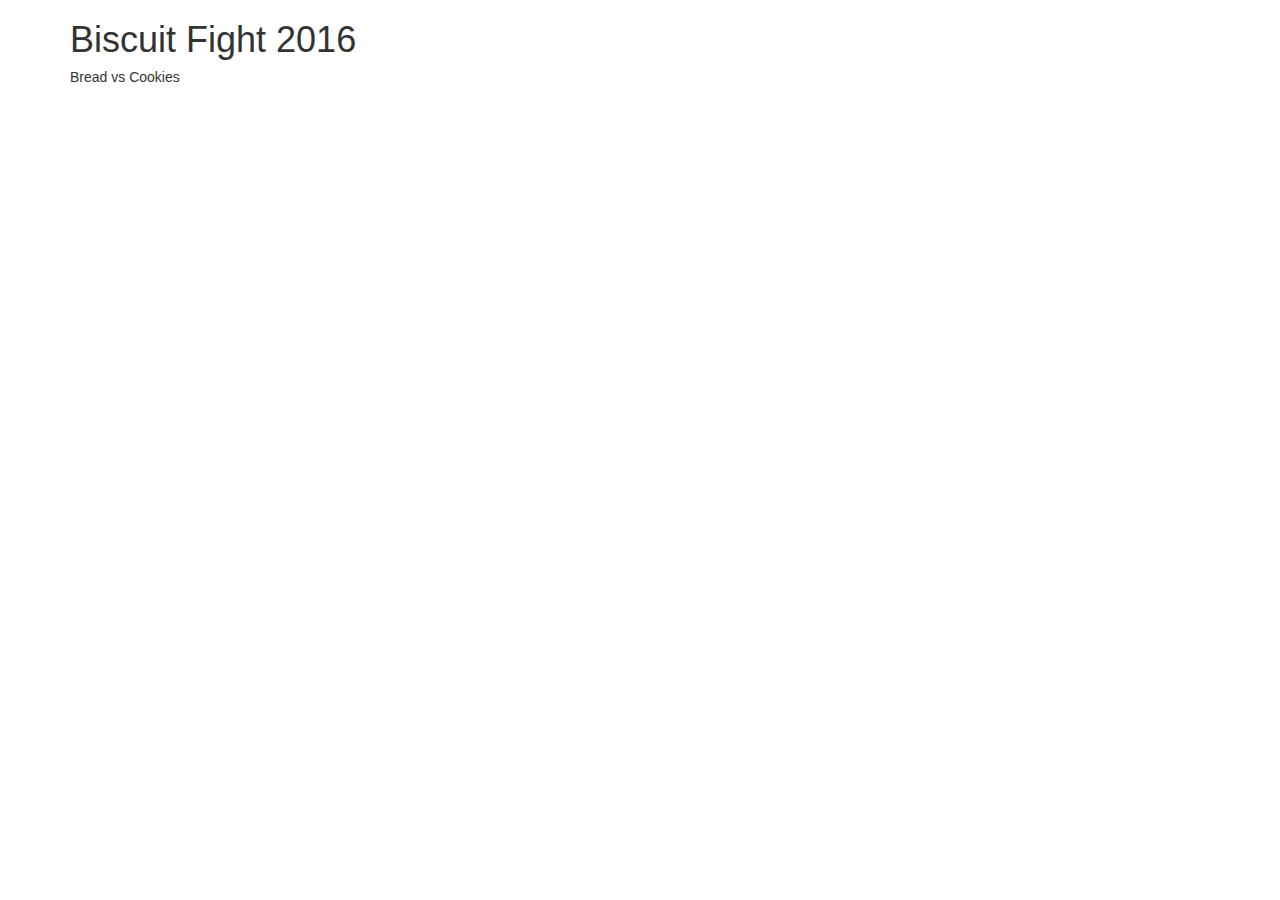
==== index.html @ 8ea5becc "Biscuit Test" ====
<!DOCTYPE html>
<html lang="en">
  <head>
    <meta charset="utf-8">
    <meta http-equiv="X-UA-Compatible" content="IE=edge">
    <meta name="viewport" content="width=device-width, initial-scale=1">
    <!-- The above 3 meta tags *must* come first in the head; any other head content must come *after* these tags -->
    <title>ArtFight.github.io</title>

    <link href="bootstrap/css/bootstrap.min.css" rel="stylesheet">

    <!-- HTML5 shim and Respond.js for IE8 support of HTML5 elements and media queries -->
    <!-- WARNING: Respond.js doesn't work if you view the page via file:// -->
    <!--[if lt IE 9]>
      <script src="https://oss.maxcdn.com/html5shiv/3.7.2/html5shiv.min.js"></script>
      <script src="https://oss.maxcdn.com/respond/1.4.2/respond.min.js"></script>
    <![endif]-->
  </head>
  <body>
    <div class="container">
      <h1>Biscuit Fight 2016</h1>
      <h5> Bread vs Cookies </h5>
    </div> 

    <script src="https://ajax.googleapis.com/ajax/libs/jquery/1.11.3/jquery.min.js"></script>
    <script src="bootstrap/js/bootstrap.min.js"></script>
  </body>
</html>
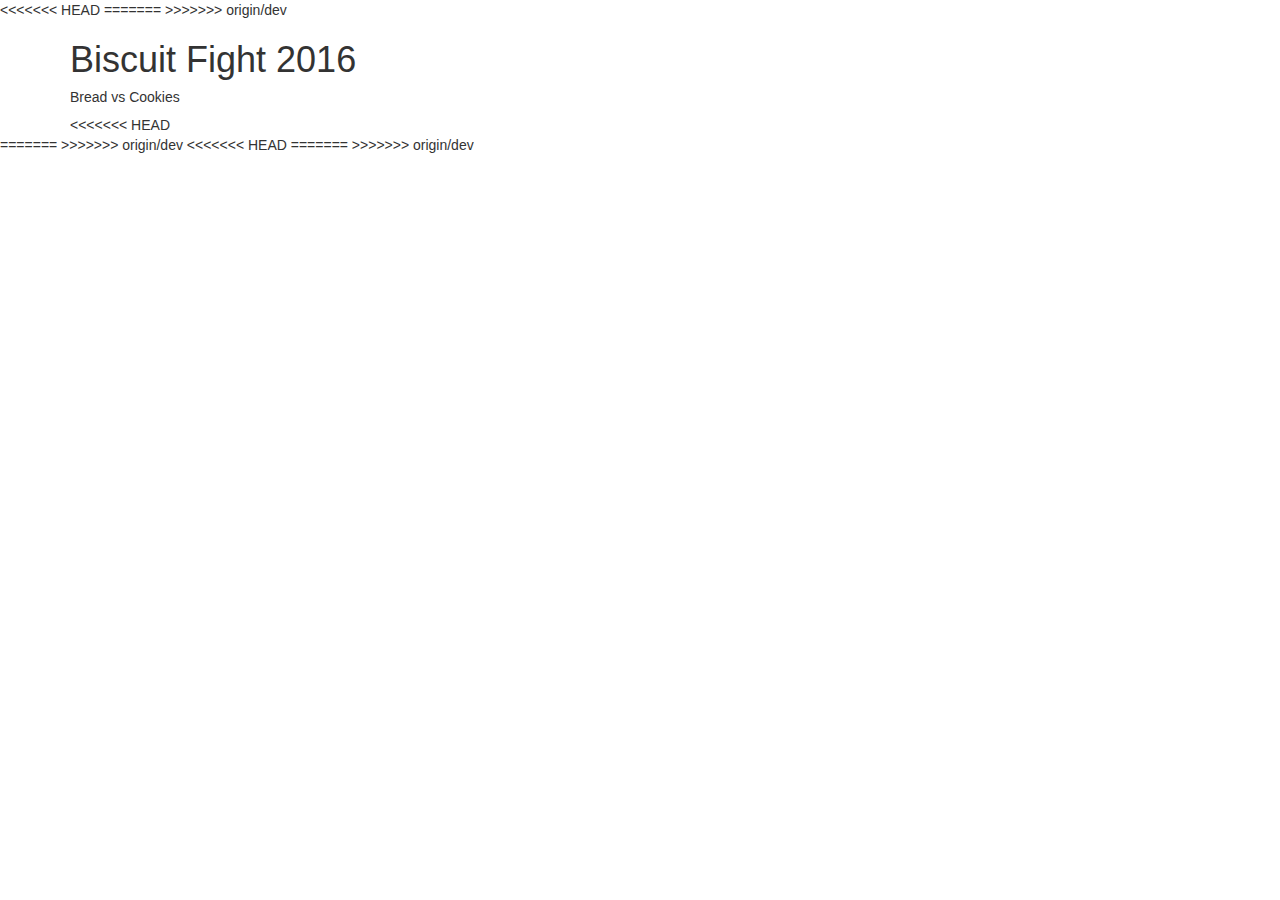
==== commit d61bcdda: "Merge remote-tracking branch 'origin/dev'" ====
--- a/index.html
+++ b/index.html
@@ -5,8 +5,13 @@
     <meta http-equiv="X-UA-Compatible" content="IE=edge">
     <meta name="viewport" content="width=device-width, initial-scale=1">
     <!-- The above 3 meta tags *must* come first in the head; any other head content must come *after* these tags -->
+    <link href="css/style.css" rel="stylesheet">
     <title>ArtFight.github.io</title>
 
+<<<<<<< HEAD
+    <!-- Bootstrap -->
+=======
+>>>>>>> origin/dev
     <link href="bootstrap/css/bootstrap.min.css" rel="stylesheet">
 
     <!-- HTML5 shim and Respond.js for IE8 support of HTML5 elements and media queries -->
@@ -20,9 +25,17 @@
     <div class="container">
       <h1>Biscuit Fight 2016</h1>
       <h5> Bread vs Cookies </h5>
+<<<<<<< HEAD
+    </div>
+=======
     </div> 
+>>>>>>> origin/dev
 
     <script src="https://ajax.googleapis.com/ajax/libs/jquery/1.11.3/jquery.min.js"></script>
+<<<<<<< HEAD
+    <!-- Include all compiled plugins (below), or include individual files as needed -->
+=======
+>>>>>>> origin/dev
     <script src="bootstrap/js/bootstrap.min.js"></script>
   </body>
 </html>--- a/css/style.css
+++ b/css/style.css
@@ -0,0 +1,17 @@
+td {
+  vertical-align: top;
+}
+
+form {
+  padding: 5px;
+  border: 1px solid grey;
+  border-radius: 15px;
+}
+
+#gore ~ #more2 {
+  display: none;
+}
+
+#gore:checked ~ #more2 {
+  display: inline;
+}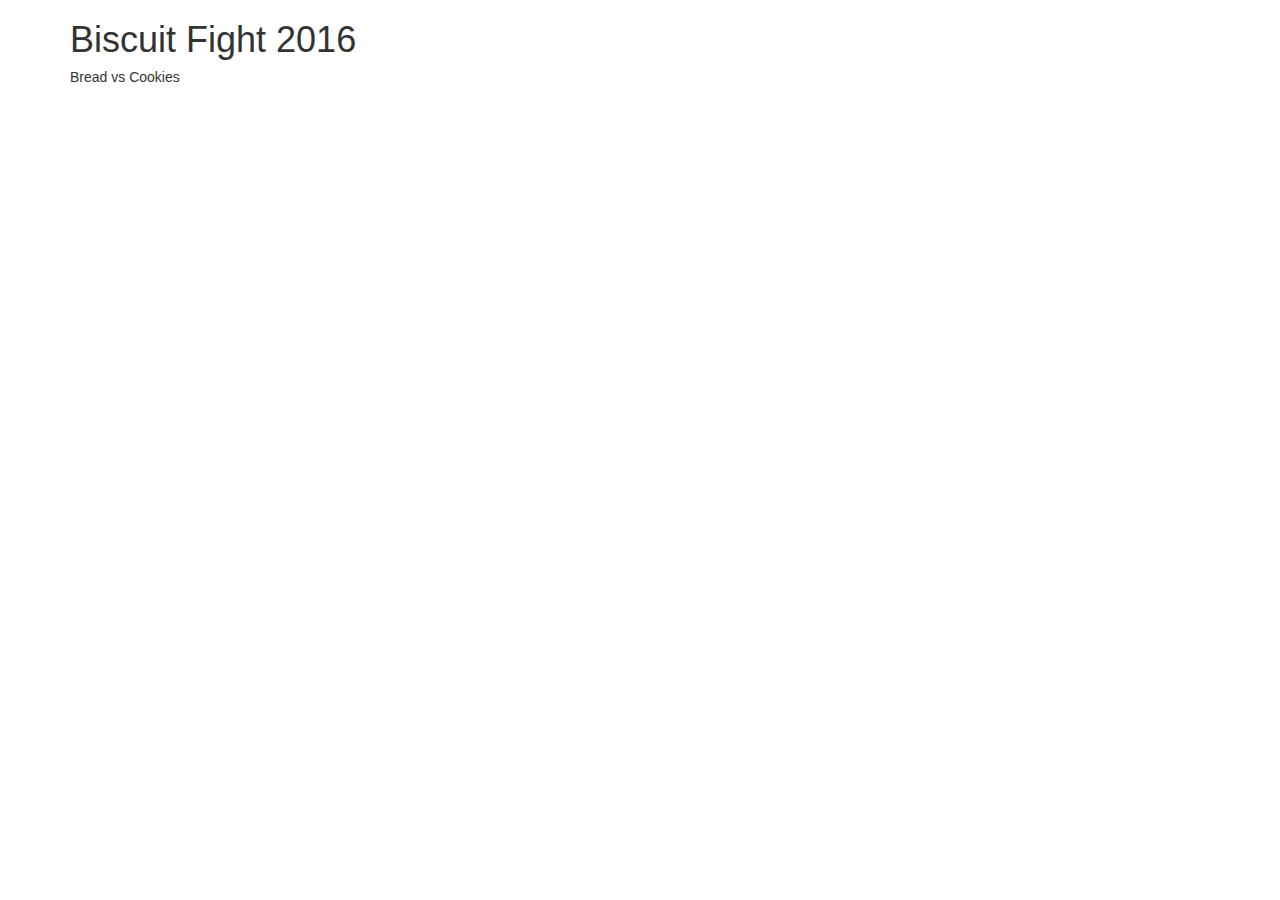
==== commit c95f1e18: "fixed ugliness" ====
--- a/index.html
+++ b/index.html
@@ -8,10 +8,9 @@
     <link href="css/style.css" rel="stylesheet">
     <title>ArtFight.github.io</title>
 
-<<<<<<< HEAD
+
     <!-- Bootstrap -->
-=======
->>>>>>> origin/dev
+
     <link href="bootstrap/css/bootstrap.min.css" rel="stylesheet">
 
     <!-- HTML5 shim and Respond.js for IE8 support of HTML5 elements and media queries -->
@@ -25,17 +24,14 @@
     <div class="container">
       <h1>Biscuit Fight 2016</h1>
       <h5> Bread vs Cookies </h5>
-<<<<<<< HEAD
     </div>
-=======
     </div> 
->>>>>>> origin/dev
+
 
     <script src="https://ajax.googleapis.com/ajax/libs/jquery/1.11.3/jquery.min.js"></script>
-<<<<<<< HEAD
+
     <!-- Include all compiled plugins (below), or include individual files as needed -->
-=======
->>>>>>> origin/dev
+
     <script src="bootstrap/js/bootstrap.min.js"></script>
   </body>
 </html>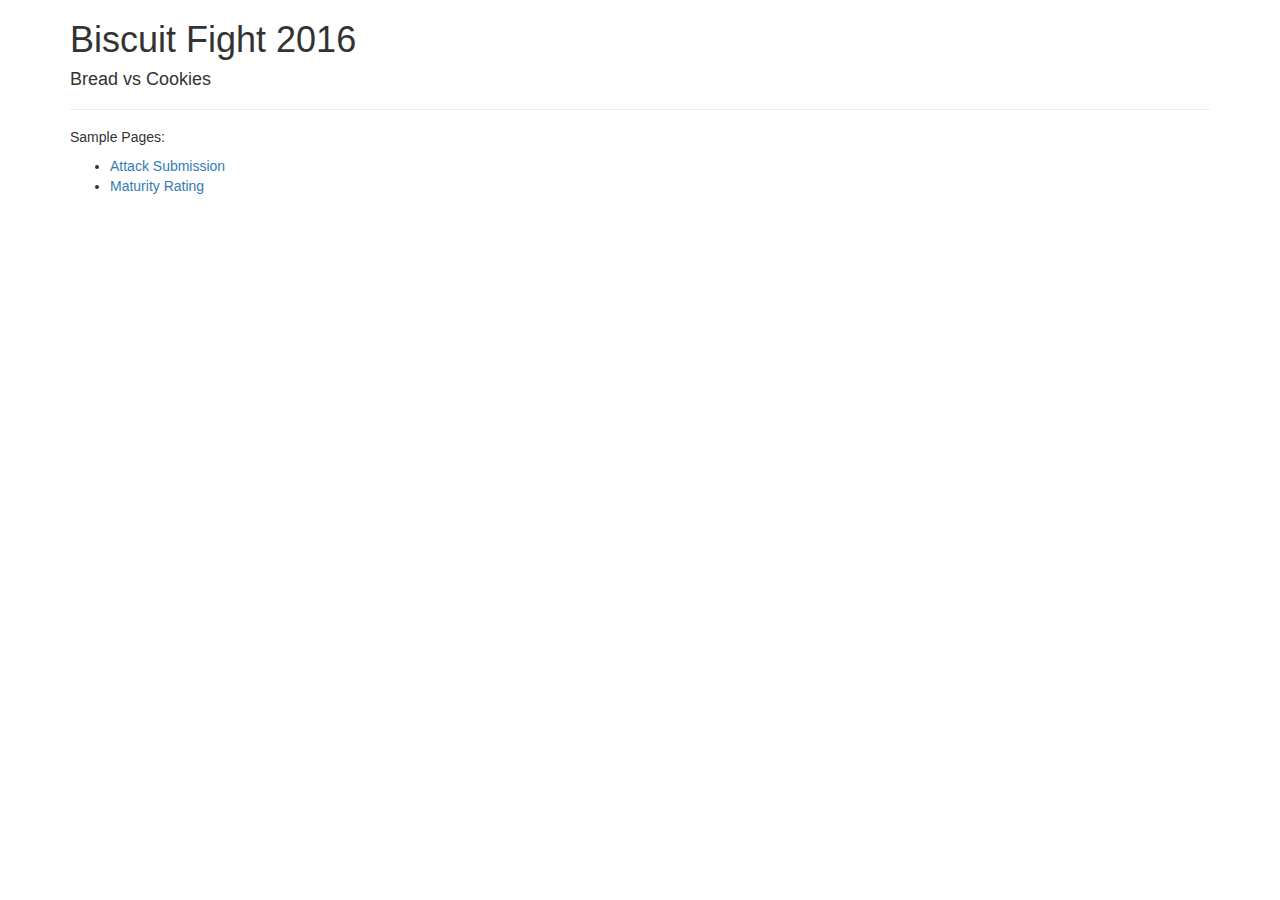
==== commit ceffdd69: "added sample pages links" ====
--- a/index.html
+++ b/index.html
@@ -23,9 +23,15 @@
   <body>
     <div class="container">
       <h1>Biscuit Fight 2016</h1>
-      <h5> Bread vs Cookies </h5>
+      <h4> Bread vs Cookies </h4>
+      <hr>
+      <h5>Sample Pages:</h5>
+      <ul>
+        <li><a href="attack.html">Attack Submission</a></li>
+        <li><a href="maturityrating.html">Maturity Rating</a></li>
+      </ul>
+
     </div>
-    </div> 
 
 
     <script src="https://ajax.googleapis.com/ajax/libs/jquery/1.11.3/jquery.min.js"></script>
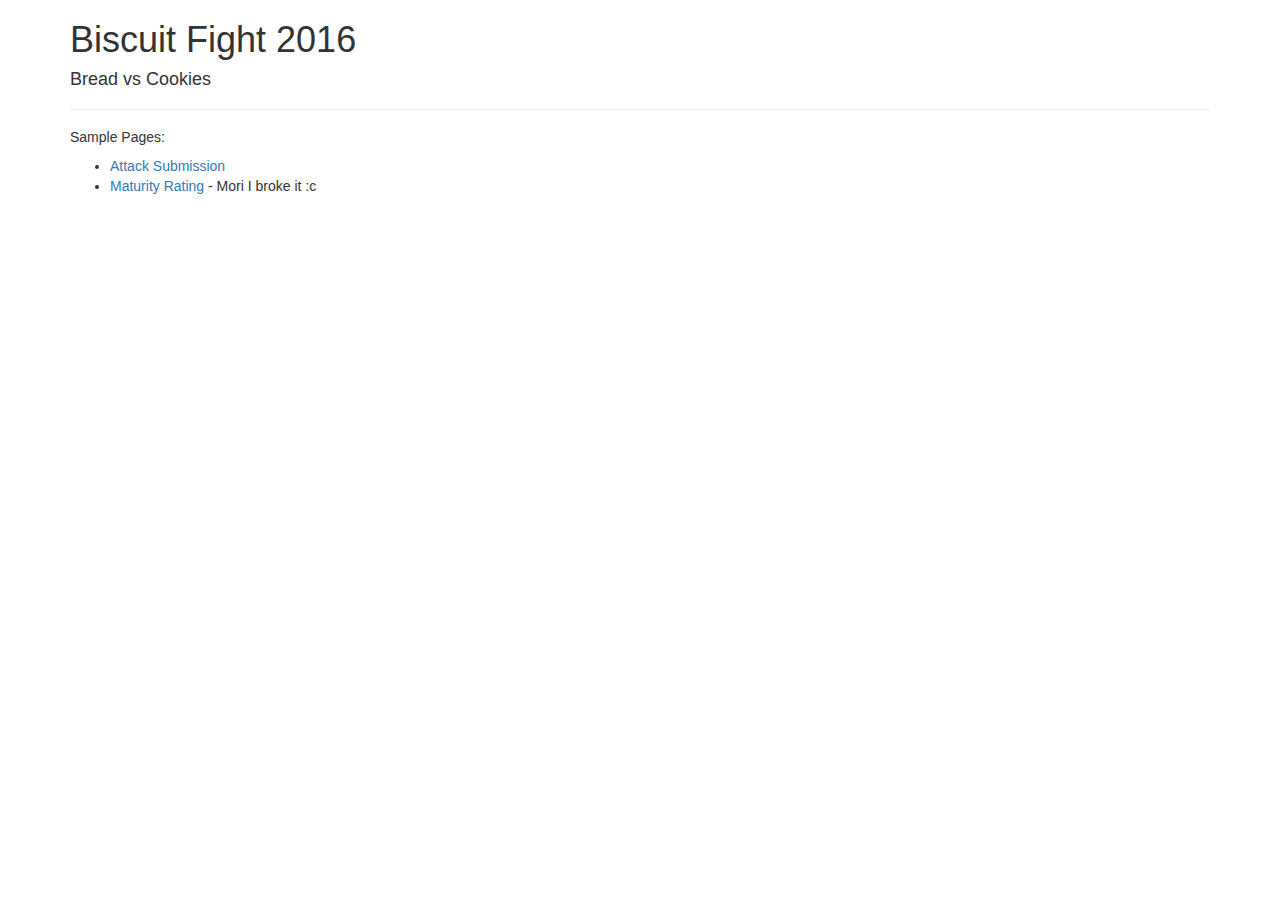
==== commit 8f42a43f: "Characters space in attack" ====
--- a/index.html
+++ b/index.html
@@ -4,14 +4,12 @@
     <meta charset="utf-8">
     <meta http-equiv="X-UA-Compatible" content="IE=edge">
     <meta name="viewport" content="width=device-width, initial-scale=1">
-    <!-- The above 3 meta tags *must* come first in the head; any other head content must come *after* these tags -->
-    <link href="css/style.css" rel="stylesheet">
+
     <title>ArtFight.github.io</title>
 
-
-    <!-- Bootstrap -->
-
     <link href="bootstrap/css/bootstrap.min.css" rel="stylesheet">
+    <link href="css/style.css" rel="stylesheet">
+    <link rel="stylesheet" href="font-awesome/css/font-awesome.min.css">
 
     <!-- HTML5 shim and Respond.js for IE8 support of HTML5 elements and media queries -->
     <!-- WARNING: Respond.js doesn't work if you view the page via file:// -->
@@ -28,7 +26,7 @@
       <h5>Sample Pages:</h5>
       <ul>
         <li><a href="attack.html">Attack Submission</a></li>
-        <li><a href="maturityrating.html">Maturity Rating</a></li>
+        <li><a href="maturityrating.html">Maturity Rating</a> - Mori I broke it :c</li>
       </ul>
 
     </div>
